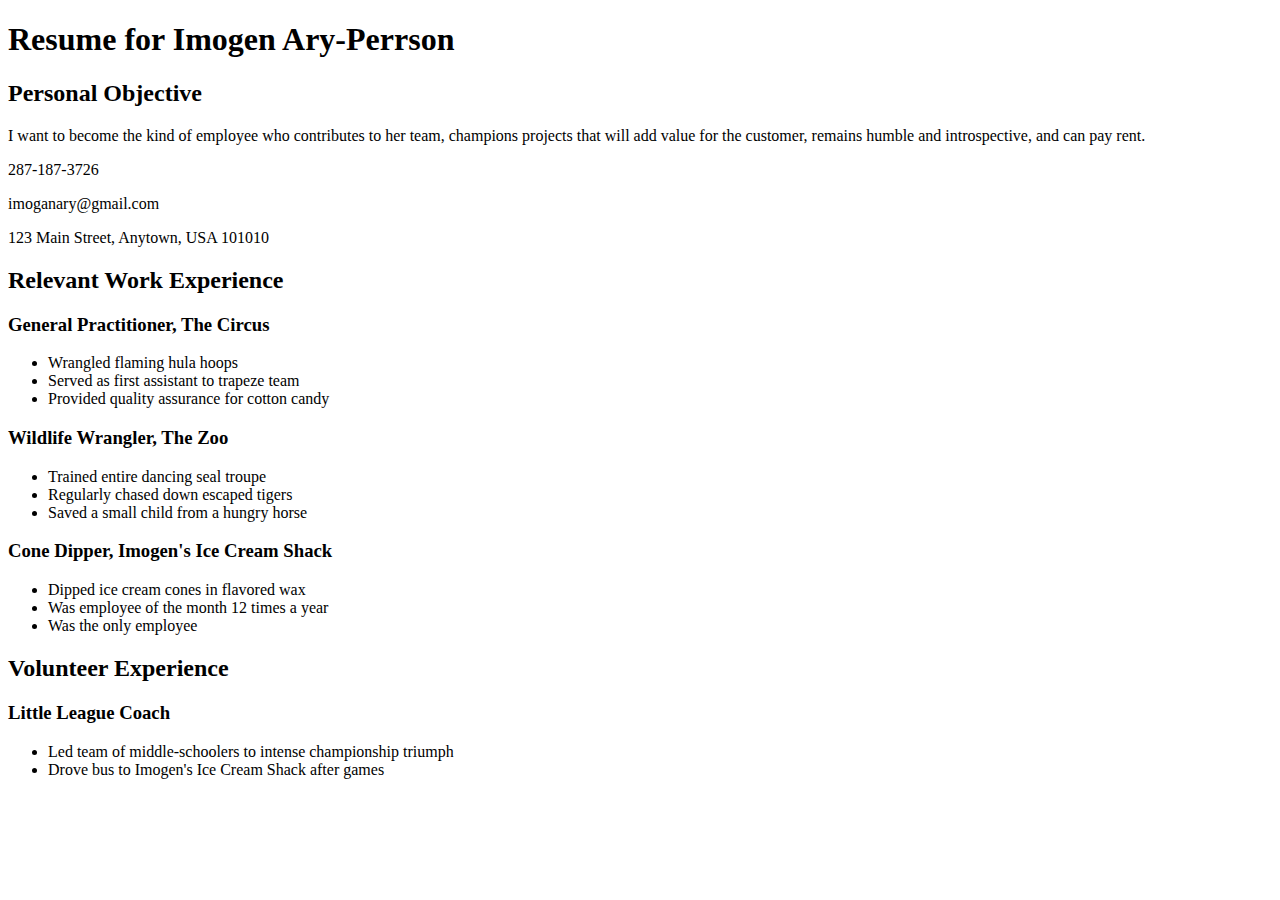
==== css/css-demo/index.html @ 1b695140 "add stylesheet to index page" ====
<!DOCTYPE html>
<html>
<head>
  <title>Resume</title>
  <!-- We're using Google Fonts, which you can also do on your sites, but you don't need to know how for any assessments in this unit. -->
  <link href='https://fonts.googleapis.com/css?family=Dancing+Script' rel='stylesheet' type='text/css'>
  <link rel="stylesheet" href="styles/elegant-styles.css" type="text/css">
  <link rel="stylesheet" href="styles/fixed-contact.css"  type="text/css">
  

  
</head>
<body>
  <h1 id="resume-title">Resume for Imogen Ary-Perrson</h1>
  <section id="personal-objective">
    <h2>Personal Objective</h2>
    <p>I want to become the kind of employee who contributes to her team, champions projects that will add value for the customer, remains humble and introspective, and can pay rent.</p>
  </section>
  <section id="contact-info">
    <p>287-187-3726</p>
    <p>imoganary@gmail.com</p>
    <p>123 Main Street, Anytown, USA 101010</p>
  </section>

  <section id="work-experience">
    <h2 class="experience-category">Relevant Work Experience</h2>
    <section class="job">
      <h3>General Practitioner, The Circus</h3>
      <ul>
        <li>Wrangled flaming hula hoops</li>
        <li>Served as first assistant to trapeze team</li>
        <li class="featured">Provided quality assurance for cotton candy</li>
      </ul>
    </section>
    <section class="job">
      <h3>Wildlife Wrangler, The Zoo</h3>
      <ul>
        <li>Trained entire dancing seal troupe</li>
        <li>Regularly chased down escaped tigers</li>
        <li class="featured">Saved a small child from a hungry horse</li>
      </ul>
    </section>
    <section class="job">
      <h3>Cone Dipper, Imogen's Ice Cream Shack</h3>
      <ul>
        <li>Dipped ice cream cones in flavored wax</li>
        <li class="featured">Was employee of the month 12 times a year</li>
        <li>Was the only employee</li>
      </ul>
    </section>
  </section>

  <section id="volunteer-experience">
    <h2 class="experience-category">Volunteer Experience</h1>
    <section class="volunteer-gig">
      <h3>Little League Coach</h3>
      <ul>
        <li>Led team of middle-schoolers to intense championship triumph</li>
        <li>Drove bus to Imogen's Ice Cream Shack after games</li>
      </ul>
    </section>
  </section>
</body>
</html>
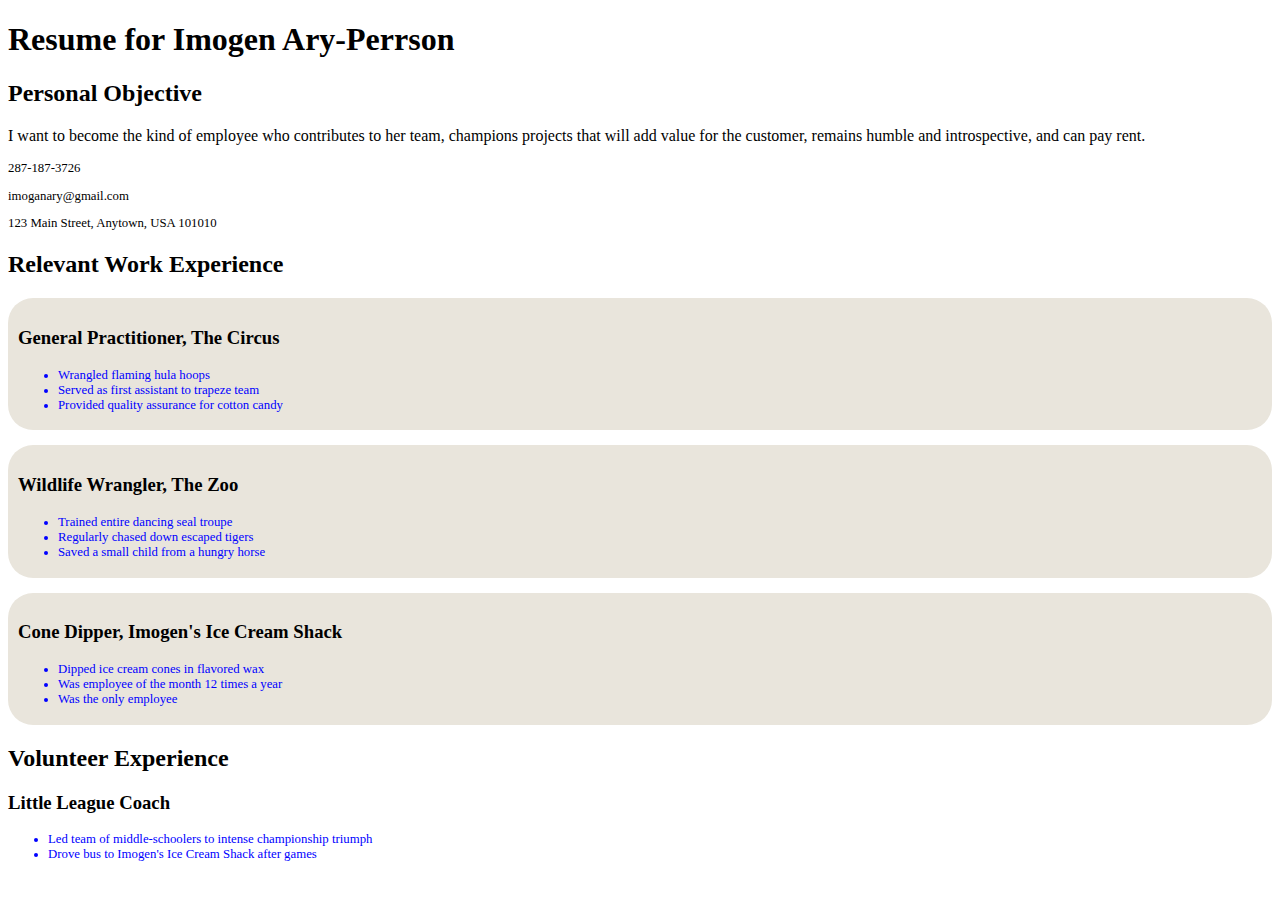
==== commit a185c386: "add new practice css stylesheet" ====
--- a/css/css-demo/index.html
+++ b/css/css-demo/index.html
@@ -6,6 +6,7 @@
   <link href='https://fonts.googleapis.com/css?family=Dancing+Script' rel='stylesheet' type='text/css'>
   <link rel="stylesheet" href="styles/elegant-styles.css" type="text/css">
   <link rel="stylesheet" href="styles/fixed-contact.css"  type="text/css">
+  <link rel="stylesheet" href="styles/practice.css" type="text/css">
   
 
   
@@ -26,7 +27,7 @@
     <h2 class="experience-category">Relevant Work Experience</h2>
     <section class="job">
       <h3>General Practitioner, The Circus</h3>
-      <ul>
+      <ul class="lists">
         <li>Wrangled flaming hula hoops</li>
         <li>Served as first assistant to trapeze team</li>
         <li class="featured">Provided quality assurance for cotton candy</li>
@@ -34,7 +35,7 @@
     </section>
     <section class="job">
       <h3>Wildlife Wrangler, The Zoo</h3>
-      <ul>
+      <ul class="lists">
         <li>Trained entire dancing seal troupe</li>
         <li>Regularly chased down escaped tigers</li>
         <li class="featured">Saved a small child from a hungry horse</li>
@@ -42,7 +43,7 @@
     </section>
     <section class="job">
       <h3>Cone Dipper, Imogen's Ice Cream Shack</h3>
-      <ul>
+      <ul class="lists">
         <li>Dipped ice cream cones in flavored wax</li>
         <li class="featured">Was employee of the month 12 times a year</li>
         <li>Was the only employee</li>
@@ -54,7 +55,7 @@
     <h2 class="experience-category">Volunteer Experience</h1>
     <section class="volunteer-gig">
       <h3>Little League Coach</h3>
-      <ul>
+      <ul class="lists">
         <li>Led team of middle-schoolers to intense championship triumph</li>
         <li>Drove bus to Imogen's Ice Cream Shack after games</li>
       </ul>
--- a/css/css-demo/styles/practice.css
+++ b/css/css-demo/styles/practice.css
@@ -0,0 +1,34 @@
+#contact-info p {
+  font-size:  .8em;
+    
+}
+
+.job {
+	background-color: #e9e5dc;
+	border-radius: 25px;
+	padding-top: 10px;
+	padding-left: 10px;
+	padding-bottom: 5px;
+	margin-bottom: 15px;
+
+	
+
+}
+
+.lists {
+	font-size: .8em;
+}
+
+section h3:hover {
+    background-color: grey;
+}
+
+.lists li {
+	color: blue;
+}
+
+
+
+
+
+
